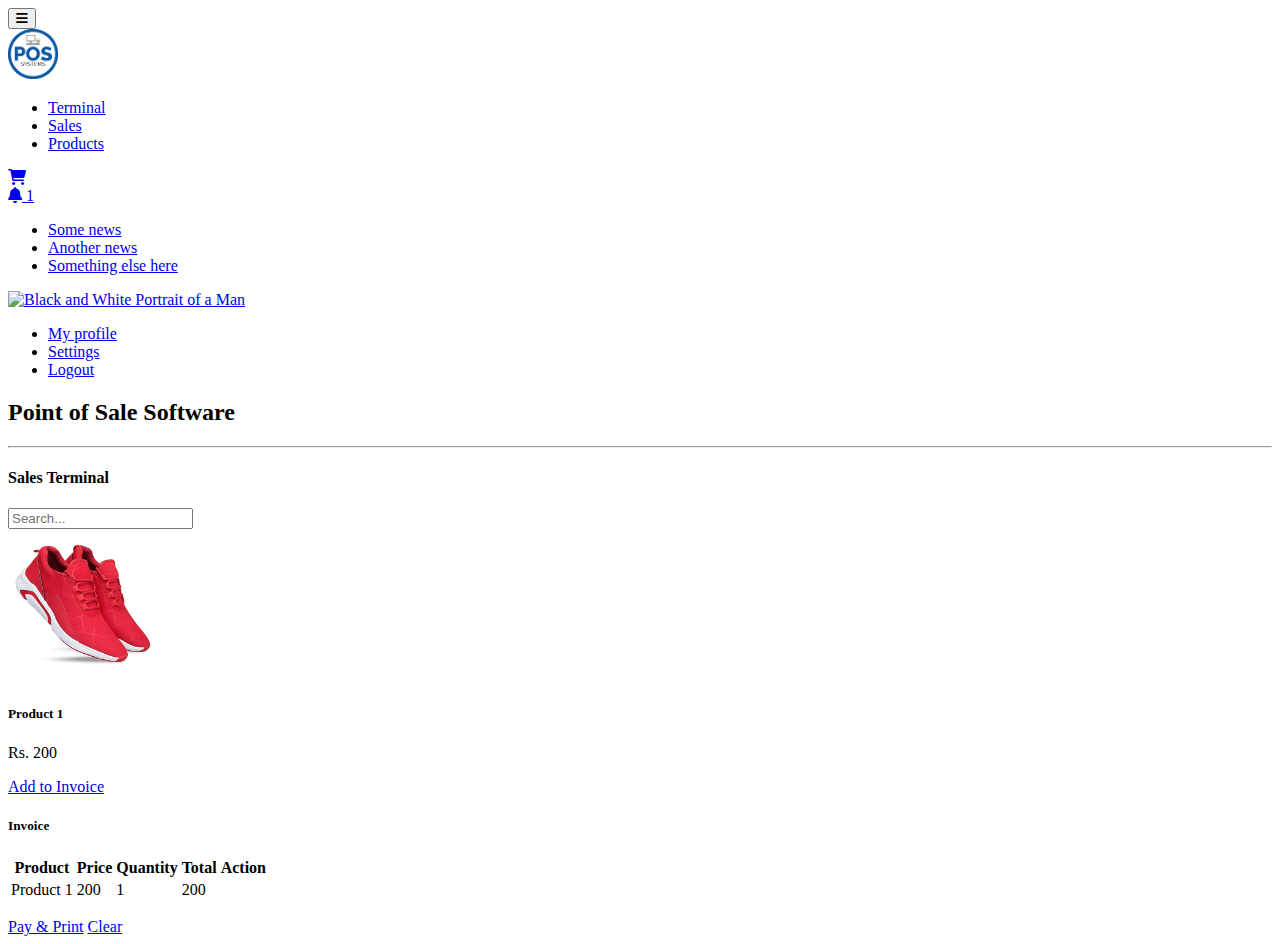
==== index.html @ 8650d386 "pos" ====
<!DOCTYPE html>
<html lang="en">

<head>
    <meta charset="UTF-8" />
    <meta http-equiv="X-UA-Compatible" content="IE=edge" />
    <meta name="viewport" content="width=device-width, initial-scale=1.0" />
    <link href="https://cdnjs.cloudflare.com/ajax/libs/font-awesome/6.0.0/css/all.min.css" rel="stylesheet" />

    <link href="https://fonts.googleapis.com/css?family=Roboto:300,400,500,700&display=swap" rel="stylesheet" />
    <link href="https://cdnjs.cloudflare.com/ajax/libs/mdb-ui-kit/4.2.0/mdb.min.css" rel="stylesheet" />
    <link rel="stylesheet" href="style.css" />
    <title>POS</title>
</head>

<body>
    <nav class="navbar navbar-expand-lg navbar-light bg-light">
        <div class="container-fluid">
            <button class="navbar-toggler" type="button" data-mdb-toggle="collapse"
                data-mdb-target="#navbarSupportedContent" aria-controls="navbarSupportedContent" aria-expanded="false"
                aria-label="Toggle navigation">
                <i class="fas fa-bars"></i>
            </button>

            <div class="collapse navbar-collapse" id="navbarSupportedContent">
                <a class="navbar-brand mt-2 mt-lg-0" href="/index.html">
                    <img src="./img/logo.png" height="50" alt="MDB Logo" loading="lazy" />
                </a>
                <ul class="navbar-nav me-auto mb-2 mb-lg-0">
                    <li class="nav-item">
                        <a class="nav-link" href="/index.html">Terminal</a>
                    </li>
                    <li class="nav-item">
                        <a class="nav-link" href="/sales.html">Sales</a>
                    </li>
                    <li class="nav-item">
                        <a class="nav-link" href="addproduct.html">Products</a>
                    </li>
                </ul>
            </div>
            <div class="d-flex align-items-center">
                <a class="text-reset me-3" href="/index.html">
                    <i class="fas fa-shopping-cart"></i>
                </a>

                <div class="dropdown">
                    <a class="text-reset me-3 dropdown-toggle hidden-arrow" href="#" id="navbarDropdownMenuLink"
                        role="button" data-mdb-toggle="dropdown" aria-expanded="false">
                        <i class="fas fa-bell"></i>
                        <span class="badge rounded-pill badge-notification bg-danger">1</span>
                    </a>
                    <ul class="dropdown-menu dropdown-menu-end" aria-labelledby="navbarDropdownMenuLink">
                        <li>
                            <a class="dropdown-item" href="#">Some news</a>
                        </li>
                        <li>
                            <a class="dropdown-item" href="#">Another news</a>
                        </li>
                        <li>
                            <a class="dropdown-item" href="#">Something else here</a>
                        </li>
                    </ul>
                </div>
                <!-- Avatar -->
                <div class="dropdown">
                    <a class="dropdown-toggle d-flex align-items-center hidden-arrow" href="#"
                        id="navbarDropdownMenuAvatar" role="button" data-mdb-toggle="dropdown" aria-expanded="false">
                        <img src="https://mdbcdn.b-cdn.net/img/new/avatars/2.webp" class="rounded-circle" height="25"
                            alt="Black and White Portrait of a Man" loading="lazy" />
                    </a>
                    <ul class="dropdown-menu dropdown-menu-end" aria-labelledby="navbarDropdownMenuAvatar">
                        <li>
                            <a class="dropdown-item" href="#">My profile</a>
                        </li>
                        <li>
                            <a class="dropdown-item" href="#">Settings</a>
                        </li>
                        <li>
                            <a class="dropdown-item" href="#">Logout</a>
                        </li>
                    </ul>
                </div>
            </div>
        </div>
    </nav>
    <div class="jumbotron">
        <div class="container mt-2">
            <h2 class="display-4">Point of Sale Software</h2>
            <hr />
        </div>
        <div class="container mt-5">
            <div class="row">
                <div class="border-bottom col-md-12 d-flex m-auto my-2 p-3">
                    <h4 class="w-50 flex-fill">Sales Terminal</h4>
                    <input type="text" class="form-control w-25" placeholder="Search..." id="search">
                </div>
                <div class="col-md-7 my-2">
                    <div class="row" id="productList">
                        <div class="col-md-4">
                            <div class="card">
                                <img src="./img/products/71D9ImsvEtL._UY500_.jpg" class="card-img-top" alt="..."
                                    height="150">
                                <div class="card-body">
                                    <h5 class="card-title">Product 1</h5>
                                    <p class="card-text">Rs. 200</p>
                                    <a href="#" class="btn btn-primary">Add to Invoice</a>
                                </div>
                            </div>
                        </div>
                    </div>
                </div>
                <div class="col-md-5 my-2">
                    <div class="card">
                        <div class="card-body">
                            <h5 class="card-title">Invoice</h5>
                            <p class="card-text">
                            <table class="table table-striped">
                                <thead>
                                    <tr>
                                        <th>Product</th>
                                        <th>Price</th>
                                        <th colspan="1">Quantity</th>
                                        <th>Total</th>
                                        <th>Action</th>
                                    </tr>
                                </thead>
                                <tbody id="tbody">
                                    <tr>
                                        <td>Product 1</td>
                                        <td>200</td>
                                        <td>1</td>
                                        <td>200</td>
                                    </tr>
                                </tbody>
                            </table>
                            </p>
                            <a href="#" class="btn btn-danger" onclick="payAndPrint()">Pay & Print</a>
                            <a href="#" class="btn btn-primary" onclick="clearInvoice()">Clear</a>
                        </div>
                    </div>
                </div>
            </div>
        </div>
    </div>

    <script type="text/javascript" src="https://cdnjs.cloudflare.com/ajax/libs/mdb-ui-kit/4.2.0/mdb.min.js"></script>
    <script src="./terminal.js" type="text/javascript"></script>
</body>

</html>
---- style.css ----
.product-card{
    display: flex;
    max-width: 100%;
    justify-content: space-between;
    padding: 10px;
    border: 1px solid #00000021;
    margin: 11px 0px;
}
.product-image{
  max-width: 30%;
}
.product-image img{
  width: 100%;
}
.product-info{
  max-width: 70%;
}
.product-info h3{
  margin: 0;
}
.product-list-container{
    max-height: 600px;
    overflow-y: auto;
    padding: 11px;
}
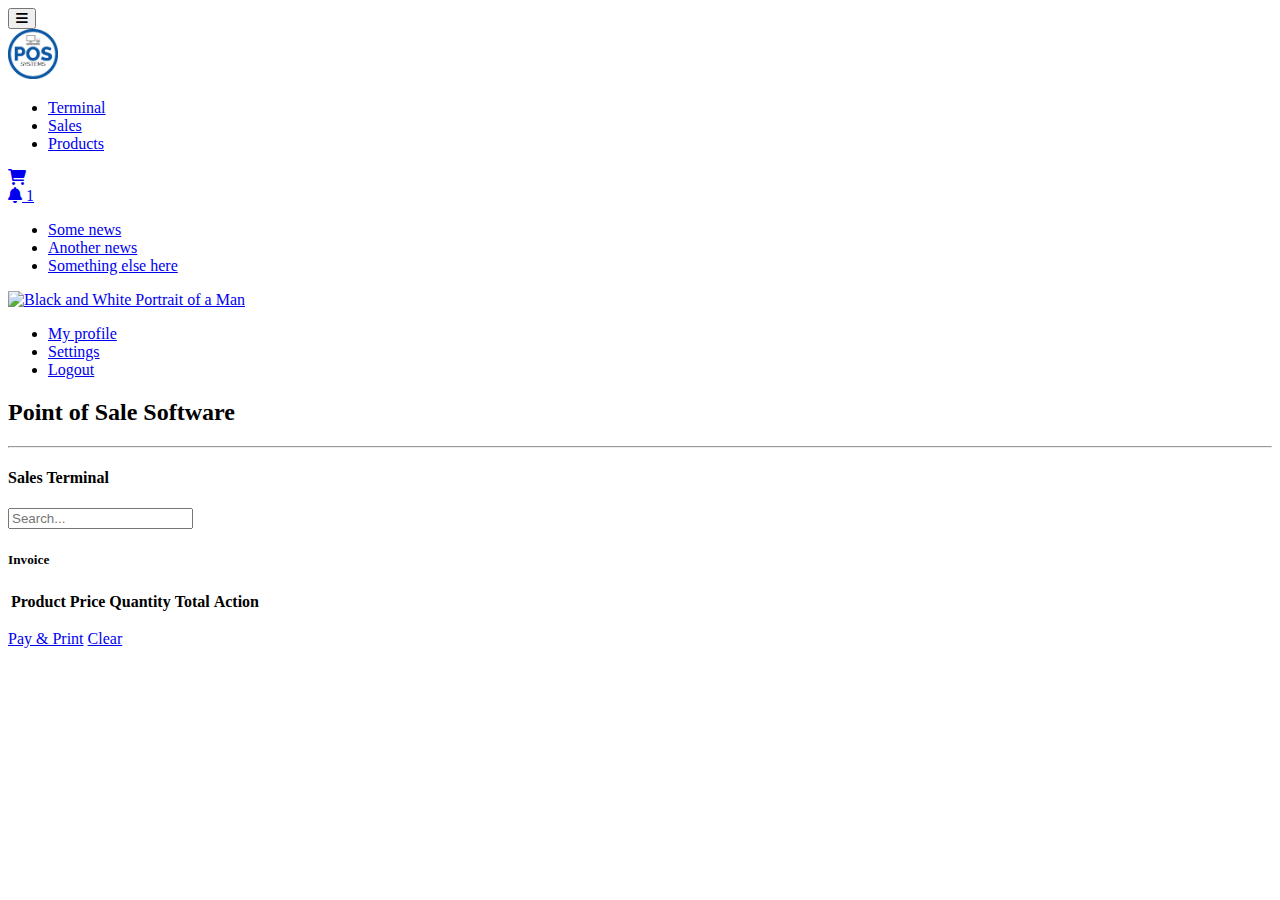
==== commit e519ab62: "2022-06-22" ====
--- a/index.html
+++ b/index.html
@@ -96,17 +96,7 @@
                 </div>
                 <div class="col-md-7 my-2">
                     <div class="row" id="productList">
-                        <div class="col-md-4">
-                            <div class="card">
-                                <img src="./img/products/71D9ImsvEtL._UY500_.jpg" class="card-img-top" alt="..."
-                                    height="150">
-                                <div class="card-body">
-                                    <h5 class="card-title">Product 1</h5>
-                                    <p class="card-text">Rs. 200</p>
-                                    <a href="#" class="btn btn-primary">Add to Invoice</a>
-                                </div>
-                            </div>
-                        </div>
+                       
                     </div>
                 </div>
                 <div class="col-md-5 my-2">
@@ -125,12 +115,12 @@
                                     </tr>
                                 </thead>
                                 <tbody id="tbody">
-                                    <tr>
+                                    <!-- <tr>
                                         <td>Product 1</td>
                                         <td>200</td>
                                         <td>1</td>
                                         <td>200</td>
-                                    </tr>
+                                    </tr> -->
                                 </tbody>
                             </table>
                             </p>
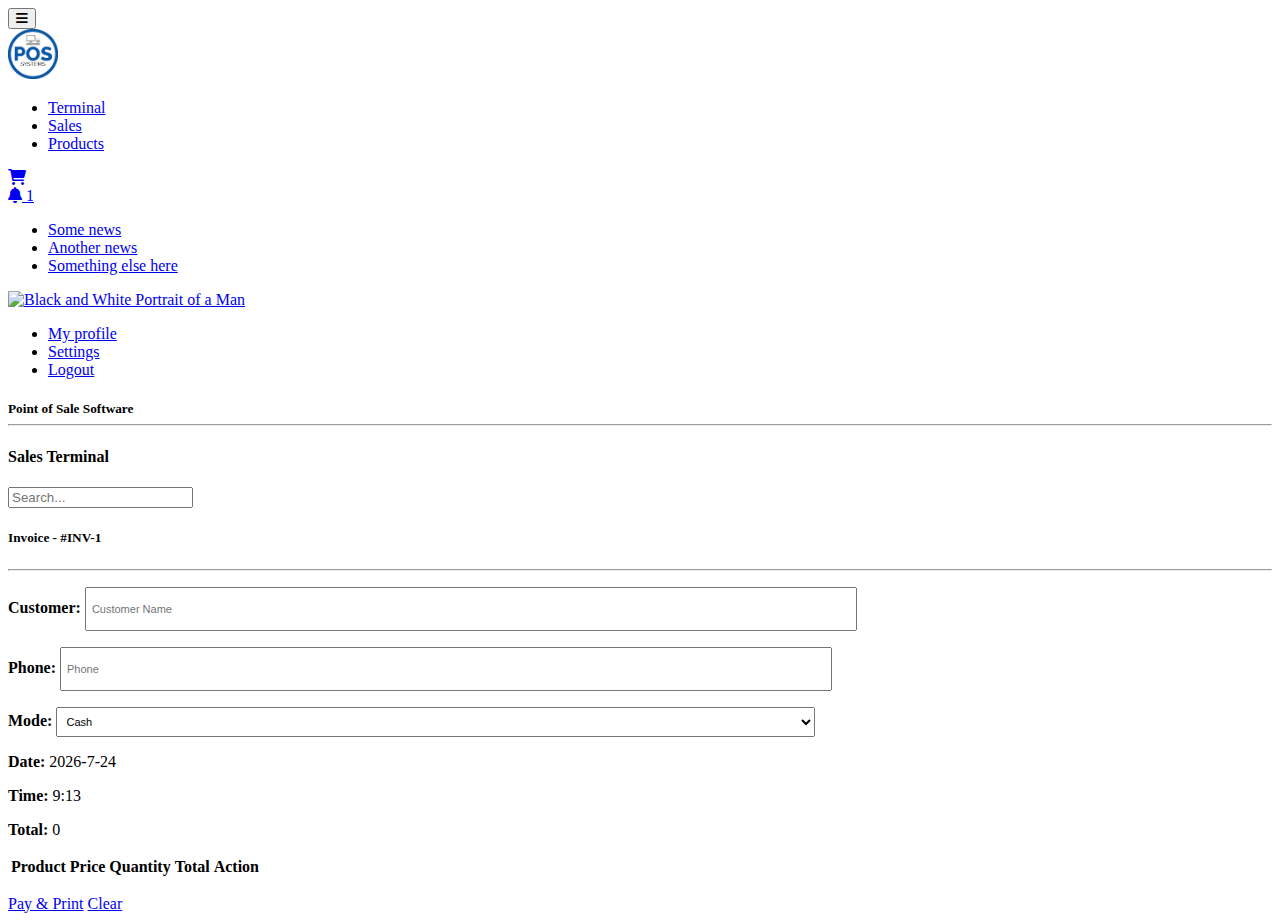
==== commit d4faaa80: "latest update" ====
--- a/index.html
+++ b/index.html
@@ -24,7 +24,7 @@
 
             <div class="collapse navbar-collapse" id="navbarSupportedContent">
                 <a class="navbar-brand mt-2 mt-lg-0" href="/index.html">
-                    <img src="./img/logo.png" height="50" alt="MDB Logo" loading="lazy" />
+                    <img src="./img/logo.png" height="50" alt="MDB Logo"  />
                 </a>
                 <ul class="navbar-nav me-auto mb-2 mb-lg-0">
                     <li class="nav-item">
@@ -39,7 +39,7 @@
                 </ul>
             </div>
             <div class="d-flex align-items-center">
-                <a class="text-reset me-3" href="/index.html">
+                <a class="text-reset me-3" href="#">
                     <i class="fas fa-shopping-cart"></i>
                 </a>
 
@@ -66,7 +66,7 @@
                     <a class="dropdown-toggle d-flex align-items-center hidden-arrow" href="#"
                         id="navbarDropdownMenuAvatar" role="button" data-mdb-toggle="dropdown" aria-expanded="false">
                         <img src="https://mdbcdn.b-cdn.net/img/new/avatars/2.webp" class="rounded-circle" height="25"
-                            alt="Black and White Portrait of a Man" loading="lazy" />
+                            alt="Black and White Portrait of a Man"  />
                     </a>
                     <ul class="dropdown-menu dropdown-menu-end" aria-labelledby="navbarDropdownMenuAvatar">
                         <li>
@@ -85,10 +85,10 @@
     </nav>
     <div class="jumbotron">
         <div class="container mt-2">
-            <h2 class="display-4">Point of Sale Software</h2>
+            <h5 class="display-6">Point of Sale Software</h>
             <hr />
         </div>
-        <div class="container mt-5">
+        <div class="container mt-1">
             <div class="row">
                 <div class="border-bottom col-md-12 d-flex m-auto my-2 p-3">
                     <h4 class="w-50 flex-fill">Sales Terminal</h4>
@@ -96,13 +96,44 @@
                 </div>
                 <div class="col-md-7 my-2">
                     <div class="row" id="productList">
-                       
+                        
                     </div>
                 </div>
                 <div class="col-md-5 my-2">
                     <div class="card">
                         <div class="card-body">
-                            <h5 class="card-title">Invoice</h5>
+                            <h5 class="card-title">Invoice - #<span id="inumber"></span></h5>
+                            <hr />
+                            <div class="row">
+                                <div class="col-md-6">
+                                    <p class="card-text d-flex justify-content-between">
+                                        <strong>Customer:</strong> 
+                                        <input type="text" class="form-control-v2" id="cname" placeholder="Customer Name">
+                                    </p>
+                                    <p class="card-text d-flex justify-content-between">
+                                        <strong>Phone:</strong> 
+                                        <input type="text" class="form-control-v2" id="cphone" placeholder="Phone">
+                                    </p>
+                                    <p class="card-text d-flex justify-content-between">
+                                        <strong>Mode:</strong> 
+                                        <select class="form-control-v2" id="cmode" title="Payment">
+                                            <option value="cash">Cash</option>
+                                            <option value="esewa">Esewa</option>
+                                        </select>
+                                    </p>
+                                </div>
+                                <div class="col-md-6">
+                                    <p class="card-text">
+                                        <strong>Date:</strong> <span id="cdate"></span>
+                                    </p>
+                                    <p class="card-text">
+                                        <strong>Time:</strong> <span id="ctime"></span>
+                                    </p>
+                                    <p class="card-text">
+                                        <strong>Total:</strong> <span id="ctotal"></span>
+                                    </p>
+                                </div>
+                            </div>
                             <p class="card-text">
                             <table class="table table-striped">
                                 <thead>
@@ -115,12 +146,7 @@
                                     </tr>
                                 </thead>
                                 <tbody id="tbody">
-                                    <!-- <tr>
-                                        <td>Product 1</td>
-                                        <td>200</td>
-                                        <td>1</td>
-                                        <td>200</td>
-                                    </tr> -->
+                                   
                                 </tbody>
                             </table>
                             </p>
--- a/style.css
+++ b/style.css
@@ -1,25 +1,56 @@
 .product-card{
-    display: flex;
-    max-width: 100%;
-    justify-content: space-between;
-    padding: 10px;
-    border: 1px solid #00000021;
-    margin: 11px 0px;
+  display: flex;
+  max-width: 100%;
+  justify-content: space-between;
+  padding: 10px;
+  border: 1px solid #00000021;
+  margin: 11px 0px;
 }
 .product-image{
-  max-width: 30%;
+max-width: 30%;
 }
 .product-image img{
-  width: 100%;
+width: 100%;
 }
 .product-info{
-  max-width: 70%;
+max-width: 70%;
 }
 .product-info h3{
-  margin: 0;
+margin: 0;
 }
 .product-list-container{
-    max-height: 600px;
-    overflow-y: auto;
-    padding: 11px;
+  max-height: 600px;
+  overflow-y: auto;
+  padding: 11px;
+}
+#productList{
+  max-height: 600px;
+  overflow-y: auto;
+}
+
+/* width */
+::-webkit-scrollbar {
+width: 10px;
+}
+
+/* Track */
+::-webkit-scrollbar-track {
+background: #f1f1f1;
+}
+
+/* Handle */
+::-webkit-scrollbar-thumb {
+background: #888;
+}
+
+/* Handle on hover */
+::-webkit-scrollbar-thumb:hover {
+background: #555;
+}
+
+.form-control-v2{
+width: 60%;
+height: 30px;
+font-size: 11px;
+padding: 5px;
 }